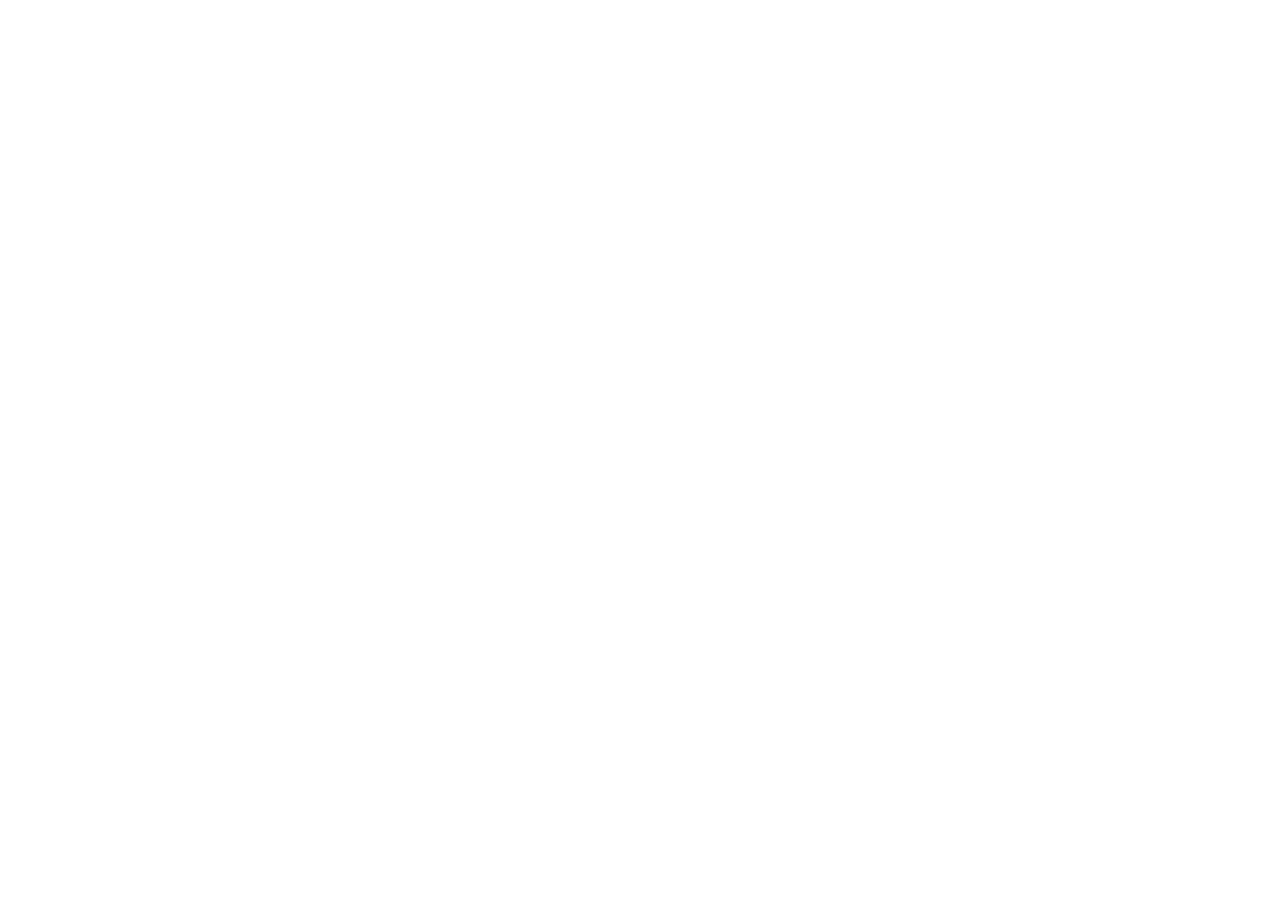
==== HTML/index.html @ 79ddc08e "working js file, results are random and being pushed to the array" ====
<!DOCTYPE html>
<html lang="en">
<head>
    <meta charset="UTF-8">
    <meta name="viewport" content="width=device-width, initial-scale=1.0">
    <link rel="stylesheet" href="/CSS/style.css">
    <title>Flip Coin</title>
</head>
<body>
   


    <script src="https://code.jquery.com/jquery-3.5.1.min.js" integrity="sha256-9/aliU8dGd2tb6OSsuzixeV4y/faTqgFtohetphbbj0=" crossorigin="anonymous"></script>
    <script src="/JS/app.js"></script>
</body>
</html>
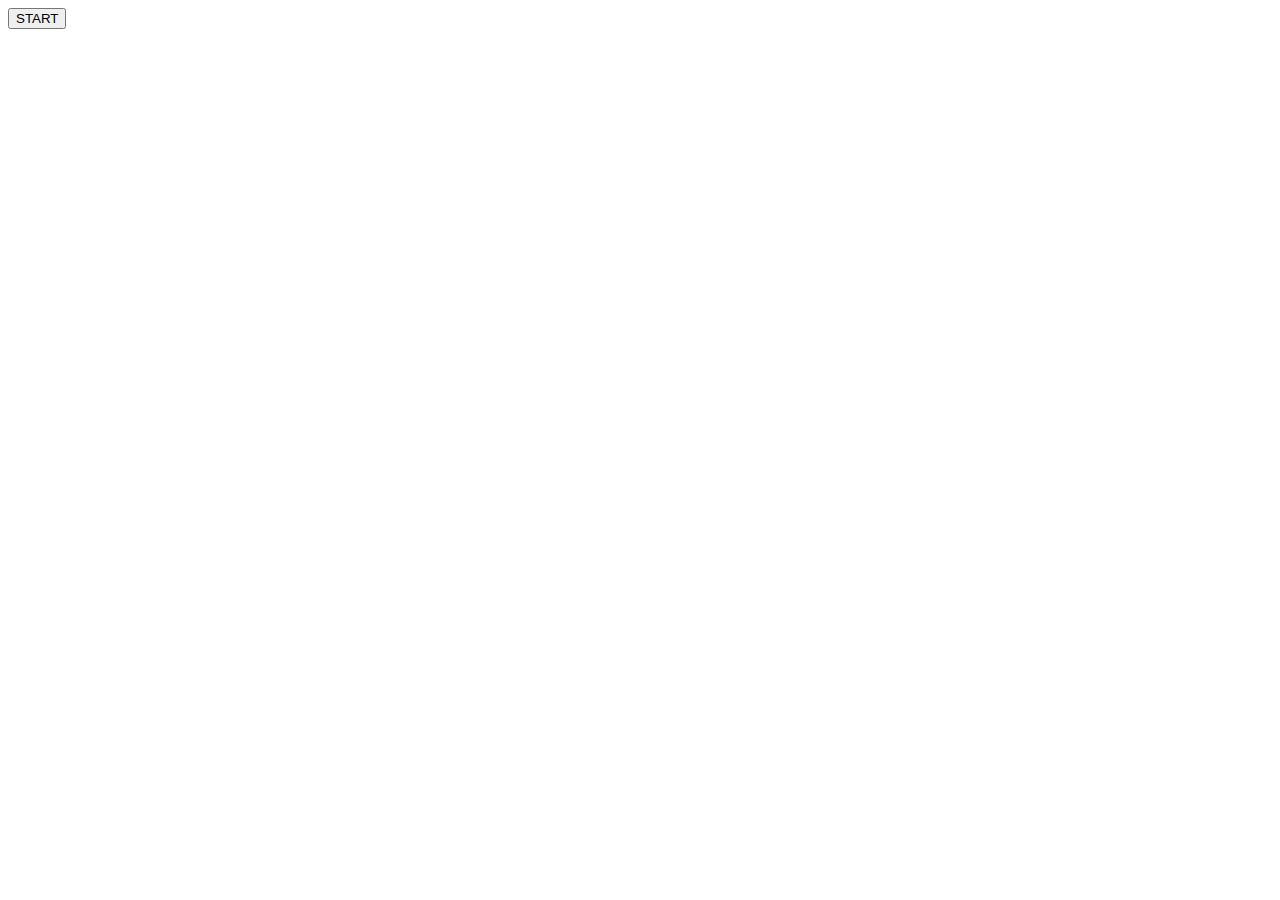
==== commit 26948692: "added music to the game" ====
--- a/HTML/index.html
+++ b/HTML/index.html
@@ -7,9 +7,9 @@
     <title>Flip Coin</title>
 </head>
 <body>
-   
+   <button id="start" onclick="audio(); game();">START</button>
 
-
+    <audio id="myAudio" src="/AUDIO/NiteRun.wav"></audio>
     <script src="https://code.jquery.com/jquery-3.5.1.min.js" integrity="sha256-9/aliU8dGd2tb6OSsuzixeV4y/faTqgFtohetphbbj0=" crossorigin="anonymous"></script>
     <script src="/JS/app.js"></script>
 </body>
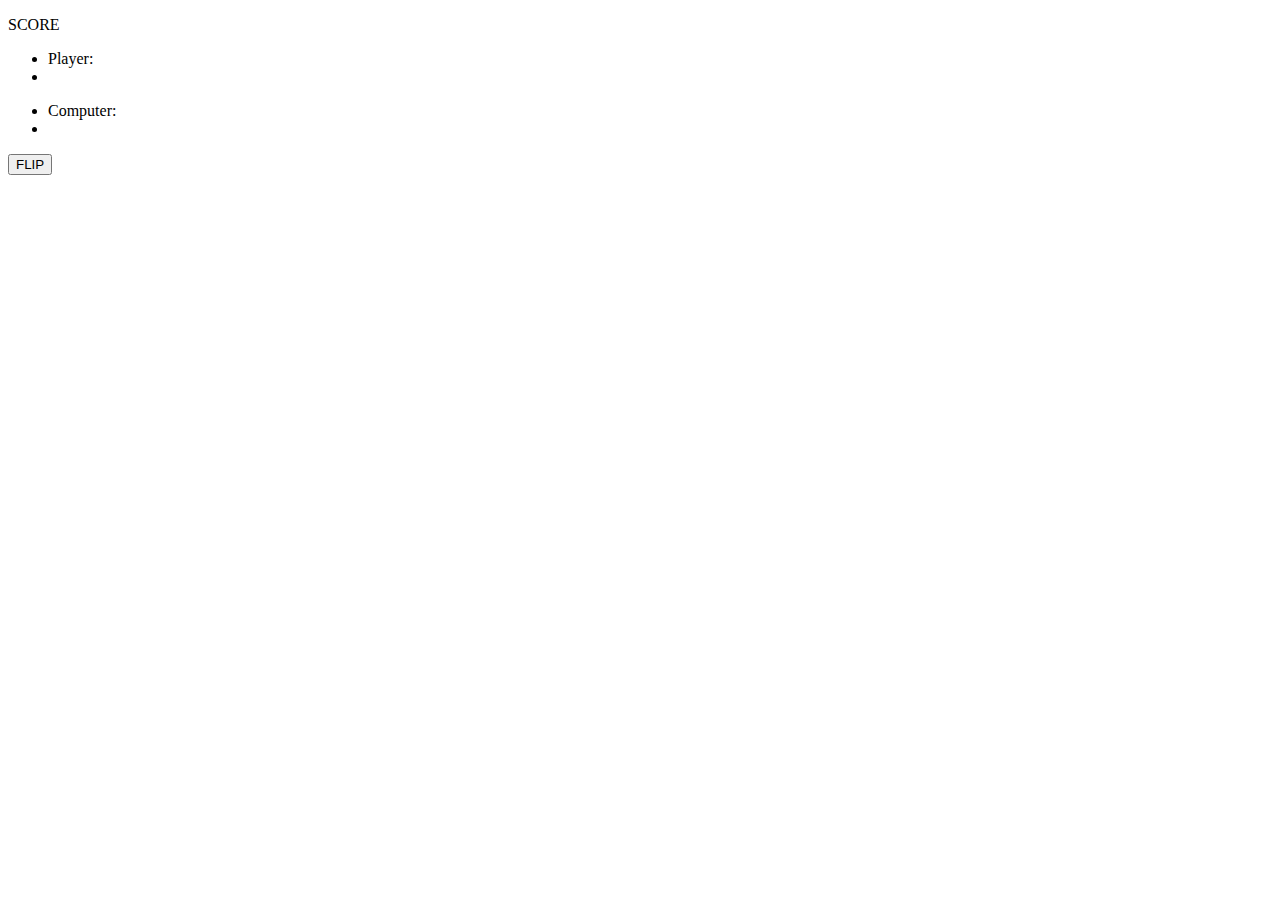
==== commit cb39fac4: "added scorebox for webpage. Also added win statement in the JS file." ====
--- a/HTML/index.html
+++ b/HTML/index.html
@@ -7,9 +7,21 @@
     <title>Flip Coin</title>
 </head>
 <body>
-   <button id="start" onclick="audio(); game();">START</button>
+    <div id="score_box">
+        <p id="tally">SCORE</p>
+        <ul>
+          <li> Player: </li>
+          <li id="player_win"></li>
+        </ul>
+        <ul>
+          <li> Computer: </li>
+          <li id="computer_win"></li>
+        </ul>
+      </div>
+   <button id="start" onclick="audio(); game(); /*gameOver();*/">FLIP</button>
+   <h1 id="winner"></h1>
 
-    <audio id="myAudio" src="/AUDIO/NiteRun.wav"></audio>
+    <audio id="myAudio" src="/AUDIO/NiteRun.wav" volume="0.5"></audio>
     <script src="https://code.jquery.com/jquery-3.5.1.min.js" integrity="sha256-9/aliU8dGd2tb6OSsuzixeV4y/faTqgFtohetphbbj0=" crossorigin="anonymous"></script>
     <script src="/JS/app.js"></script>
 </body>
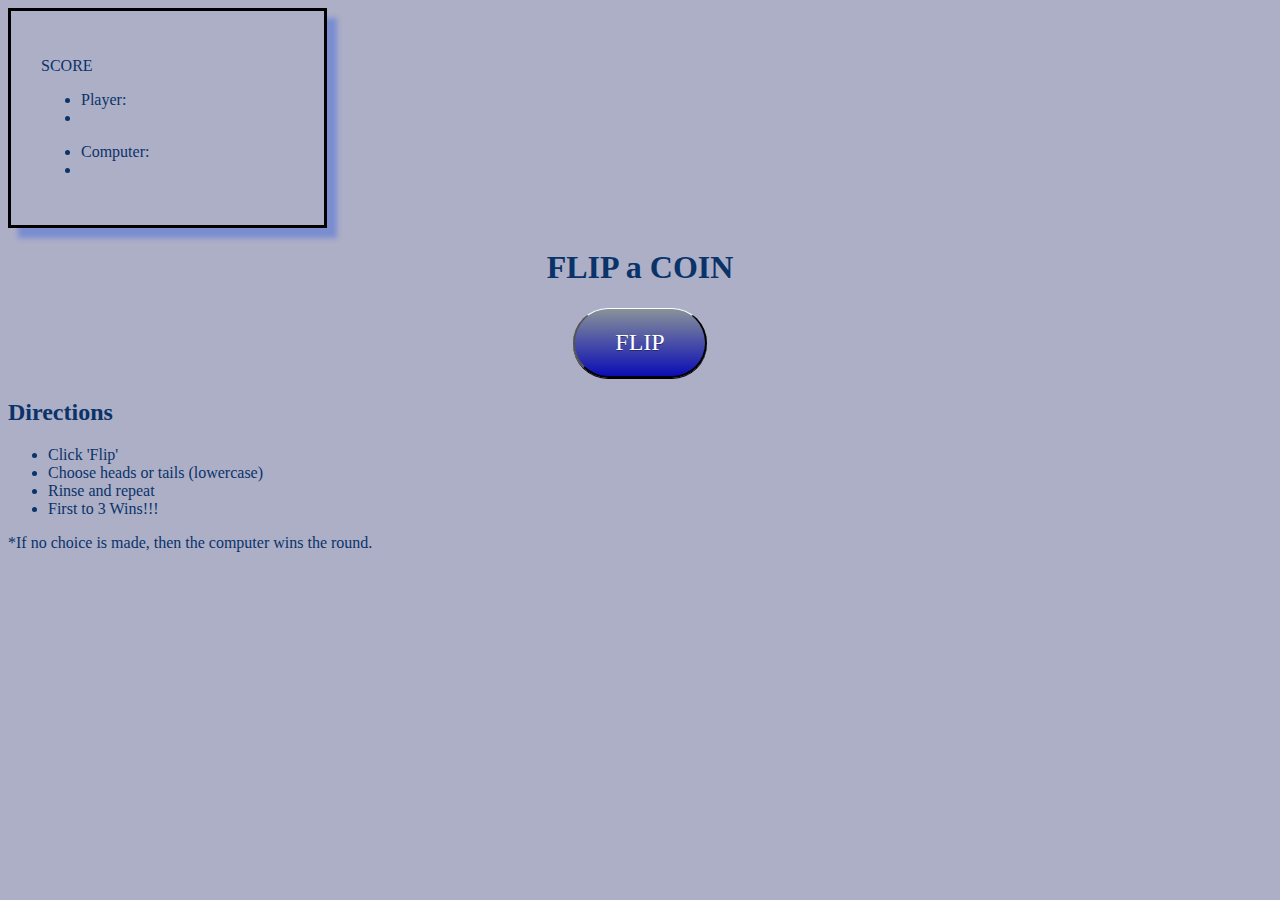
==== commit 9cdcd1f0: "added styling and completed flip coin game." ====
--- a/HTML/index.html
+++ b/HTML/index.html
@@ -7,21 +7,34 @@
     <title>Flip Coin</title>
 </head>
 <body>
-    <div id="score_box">
-        <p id="tally">SCORE</p>
+    <div class="box">
+        <div class="score" id="score_box">
+            <p id="tally"> SCORE </p>
+            <ul>
+              <li> Player: </li>
+              <li id="player_win"></li>
+            </ul>
+            <ul>
+              <li> Computer: </li>
+              <li id="computer_win"></li>
+            </ul>
+        </div>
+   <h1>FLIP a COIN</h1> 
+   <button class="button" id="start" onclick="audio(); game(); /*gameOver();*/">FLIP</button>
+   <h2 id="round_result"></h2>
+   <h1 id="winner"></h1> 
+    </div>
+        <h2>Directions</h2>
         <ul>
-          <li> Player: </li>
-          <li id="player_win"></li>
+            <li>Click 'Flip'</li>
+            <li>Choose heads or tails (lowercase)</li>
+            <li>Rinse and repeat</li>
+            <li>First to 3 Wins!!!</li>
         </ul>
-        <ul>
-          <li> Computer: </li>
-          <li id="computer_win"></li>
-        </ul>
-      </div>
-   <button id="start" onclick="audio(); game(); /*gameOver();*/">FLIP</button>
-   <h1 id="winner"></h1>
-
-    <audio id="myAudio" src="/AUDIO/NiteRun.wav" volume="0.5"></audio>
+        <p>
+            *If no choice is made, then the computer wins the   round.
+        </p>
+    <audio id="myAudio" src="/AUDIO/NiteRun.wav"></audio>
     <script src="https://code.jquery.com/jquery-3.5.1.min.js" integrity="sha256-9/aliU8dGd2tb6OSsuzixeV4y/faTqgFtohetphbbj0=" crossorigin="anonymous"></script>
     <script src="/JS/app.js"></script>
 </body>
--- a/CSS/style.css
+++ b/CSS/style.css
@@ -0,0 +1,81 @@
+body {
+    background-color: rgb(173, 175, 199);
+}
+button {
+    align-items: center;
+}
+
+.button {
+    border-top: 1px solid #fcfcfc;
+    background: #0b0db5;
+    background: -webkit-gradient(linear, left top, left bottom, from(#889299), to(#0b0db5));
+    background: -webkit-linear-gradient(top, #889299, #0b0db5);
+    background: -moz-linear-gradient(top, #889299, #0b0db5);
+    background: -ms-linear-gradient(top, #889299, #0b0db5);
+    background: -o-linear-gradient(top, #889299, #0b0db5);
+    padding: 20px 40px;
+    -webkit-border-radius: 40px;
+    -moz-border-radius: 40px;
+    border-radius: 40px;
+    -webkit-box-shadow: rgba(0,0,0,1) 0 1px 0;
+    -moz-box-shadow: rgba(0,0,0,1) 0 1px 0;
+    box-shadow: rgba(0,0,0,1) 0 1px 0;
+    text-shadow: rgba(0,0,0,.4) 0 1px 0;
+    color: #ffffff;
+    font-size: 24px;
+    font-family: Georgia, serif;
+    text-decoration: none;
+    vertical-align: middle;
+    }
+ .button:hover {
+    border-top-color: #39447a;
+    background: #39447a;
+    color: #559ffa;
+    }
+ .button:active {
+    border-top-color: #000000;
+    background: #000000;
+    }
+
+    .score {
+        text-align: left;
+        padding: 25px;
+      }
+      .player_win {
+        display: inline-block;
+        padding: 15px;
+      }
+      .player_win h4 {
+        font-weight: bold;
+      }
+      .score {
+        width: 20%;
+        border-style: solid;
+        float: center;
+        margin-right: 5%;
+        box-shadow: 10px 10px 5px #0944e650;
+        border: 3px solid black;
+        padding: 30px;
+        color: #0a3369;
+      }
+h1 {
+    text-align: center;
+    color: #0a3369;
+}
+
+h2 {
+    color: #0a3369;
+}
+
+ul {
+    color: #0a3369;
+}
+
+p {
+    color: #0a3369;
+}
+
+.box {
+    text-align: center;
+    
+}